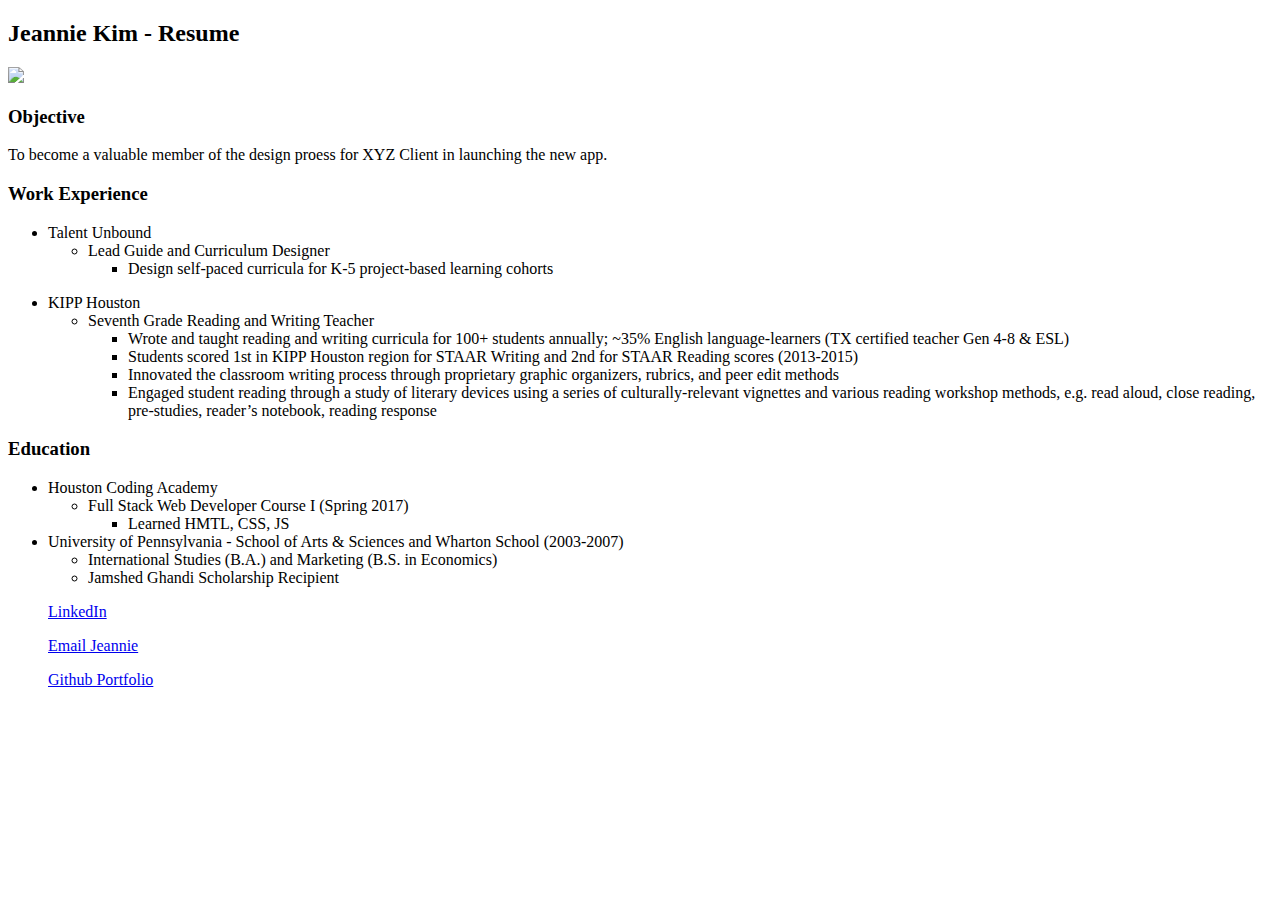
==== 01week/resume/Jeannie-Resume.html @ 756f9152 "resume update" ====
<!-- Mon. April 10, 2017, Class 1 -->

<!DOCTYPE html>
<html>

<head>
  <meta charset="utf-8">
  <meta name="viewport" content="width=device-width"/>

  <title> Jeannie Kim - Resume </title>
</head>

<body>

  <h2> Jeannie Kim - Resume </h2>

<img src = "https://drive.google.com/file/d/0B-tMOdgvKnLTUW5ZMHo4WVhfdV9mZ0EzdjlEN1VycGRvMFFJ/view?usp=sharing"/>


  <h3> Objective </h3>
    <p>To become a valuable member of the design
      proess for XYZ Client in launching the new app.
    </p>
    <div></div>

  <h3> Work Experience </h3>
    <ul>
        <p>
        </p>
      <li> Talent Unbound </li>
      <ul>
        <li>Lead Guide and Curriculum Designer
        </li>
          <ul>
              <li>  Design self-paced curricula for K-5 project-based learning cohorts
              </li>
          </ul>
        </ul>
        <p>
        </p>
      <li> KIPP Houston </li>
      <ul>
        <li>Seventh Grade Reading and Writing Teacher
        </li>
          <ul>
              <li> Wrote and taught reading and writing
                curricula for 100+ students annually; ~35% English
                language-learners (TX certified teacher Gen 4-8 & ESL)</li>
              <li> Students scored 1st in KIPP Houston region for
                STAAR Writing and 2nd for STAAR Reading scores (2013-2015)</li>
              <li> Innovated the classroom writing process through
                proprietary graphic organizers, rubrics, and peer
                edit methods</li>
              <li> Engaged student reading through a study of
                literary devices using a series of culturally-relevant
                vignettes and various reading workshop methods,
                e.g. read aloud, close reading, pre-studies,
                reader’s notebook, reading response </li>
          </ul>

        <p>
        </p>
    </ul>
    </ul>
  <h3> Education </h3>
    <ul>
        <p>
        </p>
      <li> Houston Coding Academy </li>
         <ul>
           <li> Full Stack Web Developer Course I (Spring 2017)
           </li>
             <ul>
                 <li> Learned HMTL, CSS, JS </li>
               </ul>
         </ul>

      <li> University of Pennsylvania -
        School of Arts & Sciences and
         Wharton School (2003-2007) </li>

          <ul>
            <li> International Studies (B.A.) and Marketing (B.S. in Economics)
            </li>
            <li>Jamshed Ghandi Scholarship Recipient
            </li>
          </ul>

              <p>
              </p>
<a href= "https://www.linkedin.com/in/sjjeanniekim/"" target = “_blank”>LinkedIn</a>
<p></p>
<a href= "mailto:sj.jeannie.kim@gmail.com" target = “_blank”>Email Jeannie</a>
<p></p>
<a href= "https://github.com/SJeannie/web-workbook" target = “_blank”>Github Portfolio</a>
<p></p>
</body>

</html>

<!--Mon. April 10, 2017, Class 1 -->
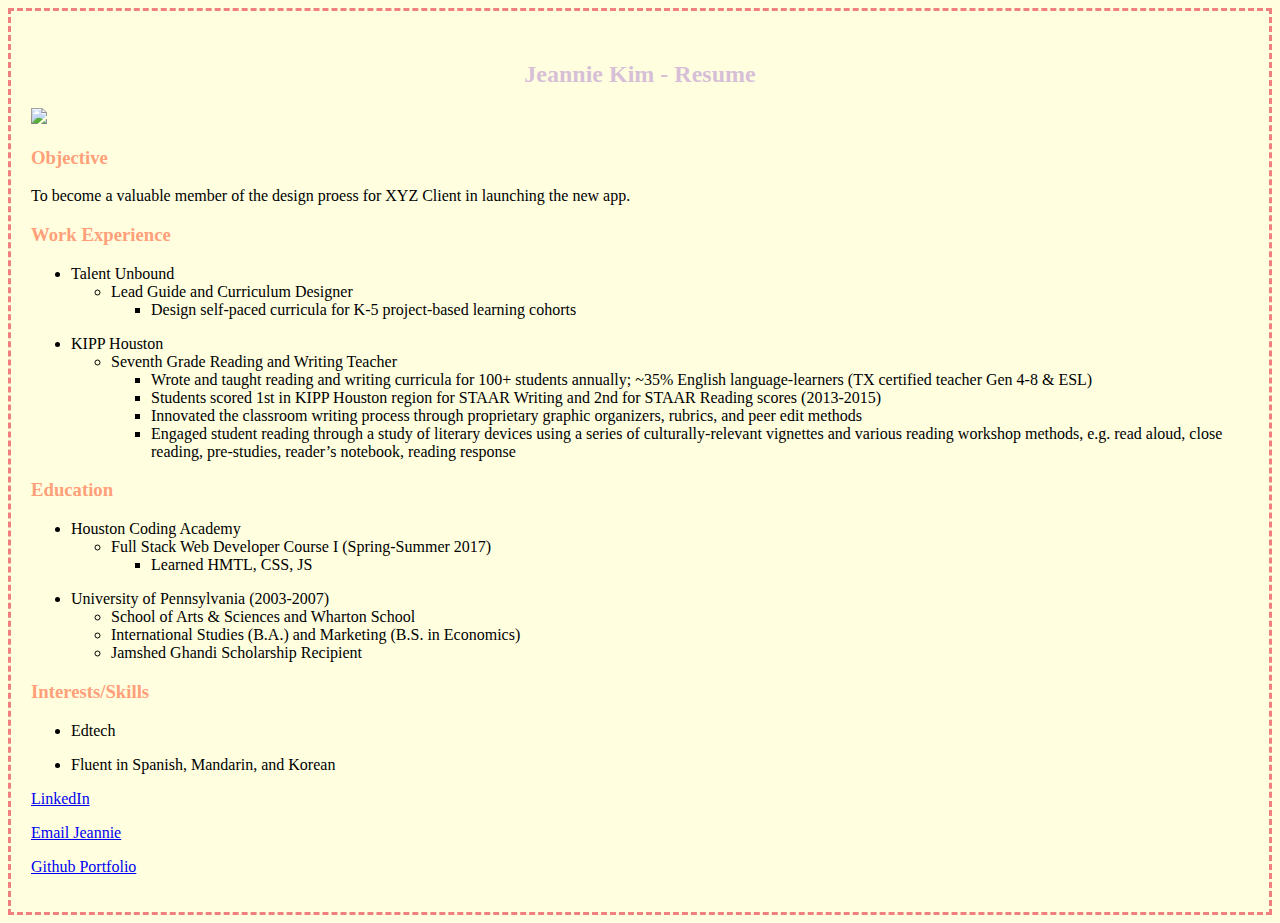
==== commit 894f364f: "1st CSS applied" ====
--- a/01week/resume/Jeannie-Resume.html
+++ b/01week/resume/Jeannie-Resume.html
@@ -6,11 +6,13 @@
 <head>
   <meta charset="utf-8">
   <meta name="viewport" content="width=device-width"/>
+  <link type = "text/css" rel="stylesheet" href="css\style.css">
 
   <title> Jeannie Kim - Resume </title>
 </head>
 
 <body>
+
 
   <h2> Jeannie Kim - Resume </h2>
 
@@ -68,26 +70,35 @@
         </p>
       <li> Houston Coding Academy </li>
          <ul>
-           <li> Full Stack Web Developer Course I (Spring 2017)
+           <li> Full Stack Web Developer Course I (Spring-Summer 2017)
            </li>
              <ul>
                  <li> Learned HMTL, CSS, JS </li>
                </ul>
          </ul>
-
-      <li> University of Pennsylvania -
-        School of Arts & Sciences and
-         Wharton School (2003-2007) </li>
+         <p></p>
+      <li> University of Pennsylvania (2003-2007) </li>
 
           <ul>
+            <li>School of Arts & Sciences and
+             Wharton School </li>
             <li> International Studies (B.A.) and Marketing (B.S. in Economics)
             </li>
             <li>Jamshed Ghandi Scholarship Recipient
             </li>
           </ul>
+        </ul>
 
-              <p>
-              </p>
+    <h3> Interests/Skills </h3>
+      <ul>
+          <p></p>
+        <li> Edtech </li>
+          <p></p>
+        <li> Fluent in Spanish, Mandarin, and Korean  </li>
+      </ul>
+
+              <p></p>
+              <p></p>
 <a href= "https://www.linkedin.com/in/sjjeanniekim/"" target = “_blank”>LinkedIn</a>
 <p></p>
 <a href= "mailto:sj.jeannie.kim@gmail.com" target = “_blank”>Email Jeannie</a>
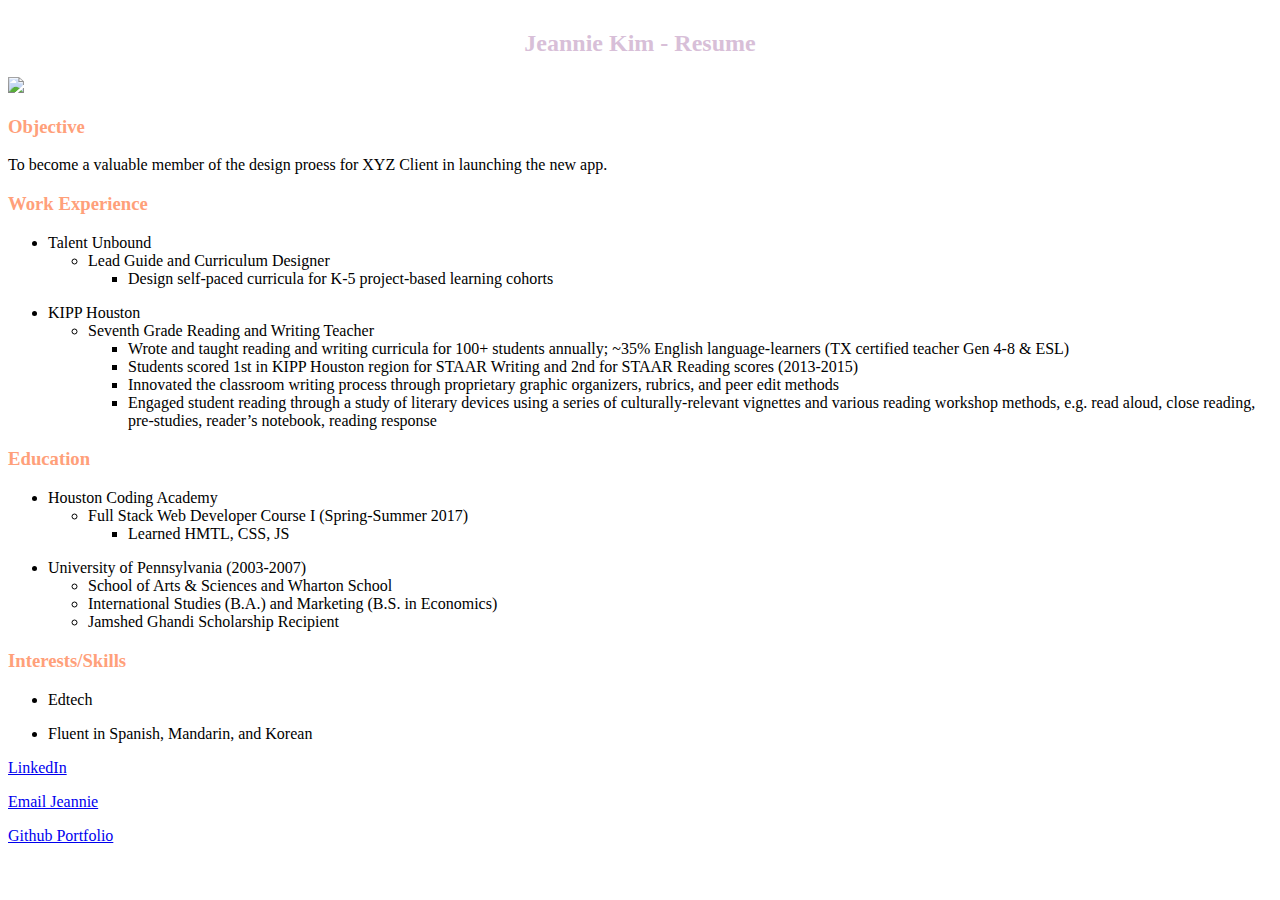
==== commit 43c41e46: "transformations - rolling boxes" ====
--- a/01week/resume/Jeannie-Resume.html
+++ b/01week/resume/Jeannie-Resume.html
@@ -6,6 +6,7 @@
 <head>
   <meta charset="utf-8">
   <meta name="viewport" content="width=device-width"/>
+  <link type = "text/css" rel="stylesheet" href="reset.css">
   <link type = "text/css" rel="stylesheet" href="css\style.css">
 
   <title> Jeannie Kim - Resume </title>
@@ -105,6 +106,7 @@
 <p></p>
 <a href= "https://github.com/SJeannie/web-workbook" target = “_blank”>Github Portfolio</a>
 <p></p>
+
 </body>
 
 </html>
